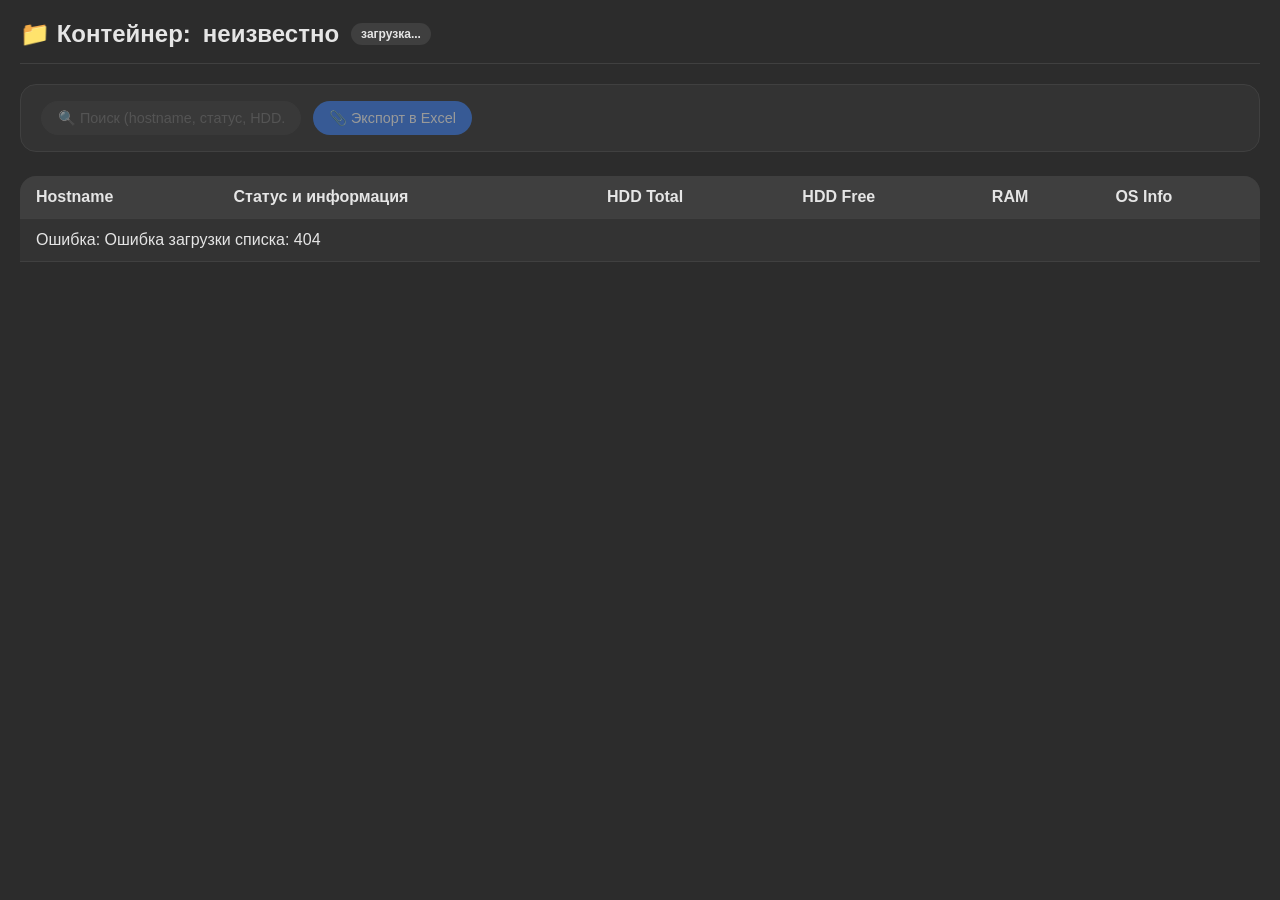
==== WebMetroSR/wwwroot/container-info.html @ d0b1bedb "pilot version" ====
﻿<!DOCTYPE html>
<html lang="ru" data-theme="dark">
<head>
    <meta charset="UTF-8">
    <meta name="viewport" content="width=device-width, initial-scale=1.0">
    <title>Информация о контейнере</title>
    <link rel="stylesheet" href="css/style.css">
    <script src="https://cdn.sheetjs.com/xlsx-0.20.2/package/dist/xlsx.full.min.js"></script>
</head>
<body class="container-info-page">
    <div class="container">
        <div class="container-header">
            <h2>
                📁 Контейнер: <span id="containerName">загрузка...</span>
                <span class="badge" id="hostCountBadge">загрузка...</span>
            </h2>
        </div>

        <div class="status-bar">
            <div class="progress" id="progressIndicator">
                <div class="spinner"></div>
                <span id="progressText">Получение списка хостов...</span>
            </div>
            <div style="display: flex; gap: 12px;">
                <label for="searchInput" class="sr-only">Поиск по таблице хостов</label>
                <input type="text" id="searchInput" class="search-box" placeholder="🔍 Поиск (hostname, статус, HDD...)" disabled>
                <button id="exportBtn" class="export-btn" disabled>📎 Экспорт в Excel</button>
            </div>
        </div>

        <div class="table-container">
            <table id="hostsTable">
                <thead>
                    <tr>
                        <th>Hostname</th>
                        <th>Статус и информация</th>
                        <th>HDD Total</th>
                        <th>HDD Free</th>
                        <th>RAM</th>
                        <th>OS Info</th>
                    </tr>
                </thead>
                <tbody id="hostsTableBody">
                    <tr><td colspan="6">Загрузка...</td></tr>
                </tbody>
            </table>
        </div>
    </div>

    <script>
        // Параметры из URL
        const urlParams = new URLSearchParams(window.location.search);
        const containerName = urlParams.get('name');
        const containerDn = urlParams.get('dn');

        let abortController = null;
        let isDataLoaded = false;
        let batchCorrelationId = null;

        function escapeHtml(str) {
            if (!str) return '';
            return String(str).replace(/[&<>]/g, function (m) {
                if (m === '&') return '&amp;';
                if (m === '<') return '&lt;';
                if (m === '>') return '&gt;';
                return m;
            });
        }

        function safeText(text) {
            return text || '—';
        }

        function createStatusBadge(info) {
            const isActive = info.isActive === true;
            const isOnline = info.isOnline === true;
            const error = info.error;

            if (error) {
                let displayError = error;
                if (error.includes('timed out') || error.includes('порт 445')) displayError = 'Оффлайн';
                else if (error.includes('Не активен в SCCM')) displayError = 'Не активен в SCCM';
                return `<span class="badge-status badge-error">❌ ${escapeHtml(displayError)}</span>`;
            }
            if (!isActive) {
                return '<span class="badge-status badge-offline">✗ Не активен в SCCM</span>';
            }
            if (!isOnline) {
                return '<span class="badge-status badge-offline">○ Оффлайн</span>';
            }
            return '<span class="badge-status badge-active">✓ Активен</span> <span class="badge-status badge-online">● Онлайн</span>';
        }

        function updateRow(row, info) {
            try {
                row.cells[1].innerHTML = createStatusBadge(info);
                row.cells[2].textContent = safeText(info.hddTotal);
                row.cells[3].textContent = safeText(info.hddFree);
                row.cells[4].textContent = safeText(info.ram);
                row.cells[5].textContent = safeText(info.osInfo);

                row.classList.remove('offline', 'error-row');
                if (info.error) row.classList.add('error-row');
                else if (!info.isActive || !info.isOnline) row.classList.add('offline');
            } catch (err) {
                console.error('Error updating row:', err);
            }
        }

        // Явное завершение batch-сессии
        function endBatch() {
            if (!batchCorrelationId) return;
            const id = batchCorrelationId;
            batchCorrelationId = null;
            // fire-and-forget — не блокируем UI
            fetch('/api/ad/batch-end', {
                method: 'POST',
                headers: { 'X-Correlation-Id': id },
                keepalive: true
            }).catch(() => { });
        }

        async function loadHosts() {
            if (abortController) abortController.abort();
            abortController = new AbortController();
            const signal = abortController.signal;

            const tbody = document.getElementById('hostsTableBody');
            const progInd = document.getElementById('progressIndicator');
            const progText = document.getElementById('progressText');
            const countBadge = document.getElementById('hostCountBadge');
            const searchInput = document.getElementById('searchInput');
            const exportBtn = document.getElementById('exportBtn');
            const containerNameSpan = document.getElementById('containerName');

            containerNameSpan.textContent = containerName || 'неизвестно';

            batchCorrelationId = crypto.randomUUID();

            try {
                const hostsResponse = await fetch(`/api/ad/hosts?dn=${encodeURIComponent(containerDn)}`, { signal });
                if (!hostsResponse.ok) {
                    throw new Error(`Ошибка загрузки списка: ${hostsResponse.status}`);
                }

                let hosts;
                try {
                    hosts = await hostsResponse.json();
                } catch (jsonErr) {
                    throw new Error('Сервер вернул некорректный JSON при получении списка хостов');
                }

                if (!Array.isArray(hosts) || hosts.length === 0) {
                    tbody.innerHTML = '<tr><td colspan="6">Нет хостов в контейнере</td></tr>';
                    countBadge.textContent = '0 хостов';
                    progInd.classList.add('hidden');
                    endBatch();
                    return;
                }

                const allHosts = hosts.map(h => ({ hostname: (h.name || h.Name || '').toUpperCase(), row: null }));
                const totalHosts = allHosts.length;
                countBadge.textContent = totalHosts + ' хостов';
                tbody.innerHTML = '';

                allHosts.forEach(h => {
                    const row = tbody.insertRow();
                    row.id = 'row-' + escapeHtml(h.hostname);
                    row.innerHTML = `
                                    <td>${escapeHtml(h.hostname)}</td>
                                    <td><span class="badge-status">⏳ Загрузка...</span></td>
                                    <td>—</td>
                                    <td>—</td>
                                    <td>—</td>
                                    <td>—</td>
                                `;
                    h.row = row;
                });

                progText.textContent = `Загрузка данных (0/${totalHosts})`;
                let loadedCount = 0;

                async function fetchHostInfo(host) {
                    try {
                        if (signal.aborted) return;

                        const headers = {
                            'X-Correlation-Id': batchCorrelationId,
                            'X-Hostname': containerName || 'unknown',
                            'X-Batch-Type': 'ContainerInfo'
                        };

                        const resp = await fetch(`/api/ad/host-info?hostname=${encodeURIComponent(host.hostname)}`, {
                            signal,
                            headers
                        });

                        if (!resp.ok) {
                            throw new Error(`HTTP ${resp.status}`);
                        }

                        let info;
                        try {
                            info = await resp.json();
                        } catch (jsonErr) {
                            throw new Error('Некорректный JSON от сервера');
                        }

                        if (!signal.aborted) updateRow(host.row, info);
                    } catch (err) {
                        if (err.name === 'AbortError') return;
                        console.error(`Error loading info for ${host.hostname}:`, err);
                        if (!signal.aborted) {
                            updateRow(host.row, { error: err.message || 'Ошибка загрузки' });
                        }
                    } finally {
                        loadedCount++;
                        if (!signal.aborted) {
                            progText.textContent = `Загрузка данных (${loadedCount}/${totalHosts})`;
                        }
                    }
                }

                const concurrency = 5;
                const queue = [...allHosts];

                async function worker() {
                    while (queue.length && !signal.aborted) {
                        const host = queue.shift();
                        await fetchHostInfo(host);
                    }
                }

                const workers = Array(Math.min(concurrency, queue.length)).fill().map(() => worker());
                await Promise.all(workers);

                if (!signal.aborted) {
                    progText.textContent = '✅ Загрузка завершена';
                    setTimeout(() => progInd.classList.add('hidden'), 1500);
                    searchInput.disabled = false;
                    exportBtn.disabled = false;
                    searchInput.addEventListener('input', filterTable);
                    exportBtn.addEventListener('click', exportToExcel);
                    isDataLoaded = true;
                }
            } catch (err) {
                if (err.name === 'AbortError') return;
                console.error('Fatal error in loadHosts:', err);
                tbody.innerHTML = `<tr><td colspan="6">Ошибка: ${escapeHtml(err.message)}</td></tr>`;
                progInd.classList.add('hidden');
            } finally {
                // Всегда закрываем batch после завершения загрузки
                endBatch();
            }
        }

        function filterTable() {
            const query = document.getElementById('searchInput').value.trim().toLowerCase();
            const rows = document.querySelectorAll('#hostsTable tbody tr');
            rows.forEach(row => {
                let rowText = '';
                for (let cell of row.cells) {
                    rowText += (cell.textContent || '').toLowerCase() + ' ';
                }
                row.style.display = (query === '' || rowText.includes(query)) ? '' : 'none';
            });
        }

        function exportToExcel() {
            try {
                const rows = Array.from(document.querySelectorAll('#hostsTable tbody tr')).filter(row => row.style.display !== 'none');
                const headers = ['Hostname', 'Статус и информация', 'HDD Total', 'HDD Free', 'RAM', 'OS Info'];
                const data = [headers];

                rows.forEach(row => {
                    const rowData = [];
                    for (let cell of row.cells) {
                        let cellText = cell.textContent.trim();
                        if (cellText === '⏳ Загрузка...') cellText = '—';
                        rowData.push(cellText);
                    }
                    data.push(rowData);
                });

                const ws = XLSX.utils.aoa_to_sheet(data);
                const wb = XLSX.utils.book_new();
                XLSX.utils.book_append_sheet(wb, ws, 'Container Hosts');
                XLSX.writeFile(wb, `container_${containerName.replace(/[^a-z0-9]/gi, '_')}.xlsx`);
            } catch (err) {
                console.error('Export error:', err);
                alert('Ошибка экспорта: ' + err.message);
            }
        }

        window.addEventListener('beforeunload', () => {
            endBatch();
            if (abortController) abortController.abort();
        });

        loadHosts();
    </script>
</body>
</html>
---- WebMetroSR/wwwroot/css/style.css ----
:root {
    /* Тёмная тема — ЧИСТЫЙ СЕРЫЙ ФОН */
    --bg-main: #2c2c2c;
    --sidebar-bg: #333333;
    --accent: #3b82f6;
    --accent-hover: #2563eb;
    --text-main: #e5e5e5;
    --text-muted: #a3a3a3;
    --border: #404040;
    --card-bg: #333333;
    --hover-bg: #3f3f3f;
    --code-bg: #262626;
    --modal-overlay: rgba(0,0,0,0.85);
    --danger: #f87171;
    --success: #34d399;
    --warning: #fbbf24;
    --shadow: rgba(0,0,0,0.3);
    --input-bg: #3f3f3f;
    --rdp-btn-bg: #1E90FF;
    --rdp-btn-hover: #7c3aed;
}

* {
    box-sizing: border-box;
    margin: 0;
    padding: 0;
}

body {
    font-family: 'Inter', -apple-system, BlinkMacSystemFont, 'Segoe UI', 'Roboto', sans-serif;
    background: var(--bg-main);
    color: var(--text-main);
    height: 100vh;
    display: flex;
    overflow: hidden;
}

.sr-only {
    position: absolute;
    width: 1px;
    height: 1px;
    padding: 0;
    margin: -1px;
    overflow: hidden;
    clip: rect(0, 0, 0, 0);
    white-space: nowrap;
    border: 0;
}

/* Sidebar */
.sidebar {
    width: 280px;
    min-width: 280px;
    background: var(--sidebar-bg);
    border-right: 1px solid var(--border);
    display: flex;
    flex-direction: column;
}

.search-box {
    position: relative;
    padding: 15px;
    border-bottom: 1px solid var(--border);
}

.search-input {
    width: 100%;
    padding: 10px 12px;
    border: 1px solid var(--border);
    border-radius: 8px;
    outline: none;
    font-size: 13px;
    text-transform: uppercase;
    background: var(--input-bg);
    color: var(--text-main);
    font-family: inherit;
    transition: all 0.3s ease;
}

    .search-input:focus {
        border-color: var(--accent);
        box-shadow: 0 0 0 2px rgba(37, 99, 235, 0.1);
    }

.search-loader {
    display: none;
    position: absolute;
    right: 25px;
    top: 27px;
    width: 16px;
    height: 16px;
    border: 2px solid var(--border);
    border-top-color: var(--accent);
    border-radius: 50%;
    animation: spin 0.6s linear infinite;
}

.searching .search-loader {
    display: block;
}

@keyframes spin {
    to {
        transform: rotate(360deg);
    }
}

.tree-view {
    flex-grow: 1;
    overflow-y: auto;
    padding: 10px;
    font-size: 13px;
    scroll-behavior: smooth;
}

    /* Кастомный скроллбар */
    .tree-view::-webkit-scrollbar,
    .content::-webkit-scrollbar,
    .table-container::-webkit-scrollbar {
        width: 8px;
        height: 8px;
    }

    .tree-view::-webkit-scrollbar-track,
    .content::-webkit-scrollbar-track,
    .table-container::-webkit-scrollbar-track {
        background: var(--border);
        border-radius: 4px;
    }

    .tree-view::-webkit-scrollbar-thumb,
    .content::-webkit-scrollbar-thumb,
    .table-container::-webkit-scrollbar-thumb {
        background: var(--accent);
        border-radius: 4px;
    }

        .tree-view::-webkit-scrollbar-thumb:hover,
        .content::-webkit-scrollbar-thumb:hover,
        .table-container::-webkit-scrollbar-thumb:hover {
            background: var(--accent-hover);
        }

details {
    margin-bottom: 4px;
}

summary {
    padding: 8px 10px;
    cursor: pointer;
    border-radius: 8px;
    font-weight: 600;
    list-style: none;
    display: flex;
    align-items: center;
    gap: 8px;
    transition: background 0.2s;
}

    summary:hover {
        background: var(--hover-bg);
    }

    summary::before {
        content: '▶';
        display: inline-block;
        width: 12px;
        font-size: 9px;
        color: var(--text-muted);
        transition: transform 0.2s;
        flex-shrink: 0;
    }

details[open] > summary::before {
    transform: rotate(90deg);
}

.summary-content {
    flex: 1;
    display: flex;
    justify-content: space-between;
    align-items: center;
}

.container-name {
    font-weight: 600;
}

.container-menu-btn {
    background: none;
    border: none;
    font-size: 16px;
    cursor: pointer;
    color: var(--text-muted);
    padding: 0 4px;
    border-radius: 4px;
    line-height: 1;
    transition: all 0.2s;
    flex-shrink: 0;
}

    .container-menu-btn:hover {
        background: var(--hover-bg);
        color: var(--accent);
    }

.context-menu {
    position: fixed;
    background: var(--card-bg);
    border: 1px solid var(--border);
    border-radius: 8px;
    box-shadow: 0 4px 12px var(--shadow);
    z-index: 1000;
    min-width: 220px;
    padding: 5px 0;
}

    .context-menu button {
        width: 100%;
        background: none;
        border: none;
        padding: 10px 15px;
        text-align: left;
        font-size: 13px;
        cursor: pointer;
        color: var(--text-main);
        font-family: inherit;
        transition: background 0.1s;
    }

        .context-menu button:hover {
            background: var(--hover-bg);
            color: var(--accent);
        }

.hosts-list {
    padding-left: 24px;
    display: flex;
    flex-direction: column;
    gap: 2px;
}

.host-item {
    padding: 6px 10px;
    cursor: pointer;
    color: var(--text-muted);
    border-radius: 6px;
    font-family: 'JetBrains Mono', 'SF Mono', monospace;
    font-size: 12px;
    transition: all 0.2s ease;
}

    .host-item:hover {
        background: var(--hover-bg);
        color: var(--accent);
    }

.active-host {
    background: var(--accent) !important;
    color: white !important;
    font-weight: 700 !important;
}

.found-highlight {
    background: var(--warning) !important;
    color: var(--bg-main) !important;
}

/* Main */
.main {
    flex-grow: 1;
    display: flex;
    flex-direction: column;
    overflow: hidden;
}

.header {
    padding: 20px 30px;
    background: var(--sidebar-bg);
    border-bottom: 1px solid var(--border);
    display: flex;
    justify-content: space-between;
    align-items: center;
}

.header-info {
    display: grid;
    grid-template-columns: repeat(2, auto);
    gap: 12px 30px;
}

.info-row {
    display: flex;
    align-items: center;
    gap: 8px;
    font-size: 13px;
}

.label {
    color: var(--text-muted);
    font-weight: 500;
    min-width: 70px;
    font-size: 12px;
}

.val-mono {
    font-family: 'JetBrains Mono', 'SF Mono', monospace;
    font-size: 12px;
    background: var(--code-bg);
    padding: 4px 10px;
    border-radius: 6px;
    color: var(--text-main);
    display: inline-block;
}

.actions {
    display: flex;
    gap: 12px;
}

.btn-act, .tag-btn {
    transition: all 0.2s ease;
    cursor: pointer;
}

.btn-act {
    padding: 8px 16px;
    border: 1px solid var(--border);
    border-radius: 6px;
    background: var(--card-bg);
    color: var(--text-main);
    font-size: 13px;
    font-weight: 500;
    min-width: 120px;
    font-family: inherit;
}

    .btn-act:hover:not(:disabled) {
        background: var(--accent);
        color: white;
        border-color: var(--accent);
    }

/* Кнопка RDP */
.rdp-btn {
    color: white;
    background: var(--rdp-btn-bg);
    border-color: var(--rdp-btn-bg);
}

    .rdp-btn:hover:not(:disabled) {
        background: var(--rdp-btn-hover);
        border-color: var(--rdp-btn-hover);
        transform: translateY(-1px);
        box-shadow: 0 2px 8px rgba(124, 58, 237, 0.3);
    }

.btn-act:disabled, .tag-btn:disabled {
    opacity: 0.5;
    cursor: not-allowed;
}

.tag-btn {
    background: var(--hover-bg);
    border: 1px solid var(--border);
    padding: 4px 10px;
    border-radius: 6px;
    font-size: 11px;
    color: var(--accent);
    font-weight: 600;
    font-family: inherit;
}

    .tag-btn:hover:not(:disabled) {
        background: var(--accent);
        color: white;
    }

.nav-tabs {
    display: flex;
    gap: 30px;
    padding: 0 30px;
    background: var(--sidebar-bg);
    border-bottom: 1px solid var(--border);
}

.tab {
    padding: 12px 0;
    cursor: pointer;
    font-size: 13px;
    font-weight: 600;
    color: var(--text-muted);
    border-bottom: 2px solid transparent;
    font-family: inherit;
    transition: all 0.2s;
}

    .tab:hover:not(.disabled) {
        color: var(--accent);
    }

    .tab.active {
        color: var(--accent);
        border-bottom-color: var(--accent);
    }

    .tab.disabled {
        cursor: not-allowed;
        opacity: 0.5;
        pointer-events: none;
    }

.content {
    flex-grow: 1;
    padding: 25px 30px;
    overflow-y: auto;
}

.pane {
    display: none;
}

    .pane.active {
        display: block;
    }

.data-section {
    background: var(--card-bg);
    border: 1px solid var(--border);
    border-radius: 12px;
    padding: 20px;
    margin-bottom: 20px;
}

.data-grid {
    display: grid;
    grid-template-columns: repeat(2, 1fr);
    gap: 15px 30px;
}

.data-item {
    display: flex;
    flex-direction: column;
    gap: 4px;
}

    .data-item .val-mono {
        font-size: 13px;
        padding: 6px 12px;
        min-height: 32px;
    }

@keyframes pulse {
    0%, 100% {
        opacity: 0.5;
    }

    50% {
        opacity: 1;
    }
}

.loading-text {
    animation: pulse 1.5s infinite;
    color: var(--accent) !important;
}

.storage-box {
    margin-top: 20px;
    padding-top: 20px;
    border-top: 1px solid var(--border);
}

.storage-row {
    display: flex;
    align-items: center;
    gap: 15px;
    margin-bottom: 12px;
}

.grid-layout {
    display: grid;
    grid-template-columns: repeat(3, 1fr);
    gap: 12px;
    margin-bottom: 20px;
}

.disabled-pane-message {
    text-align: center;
    padding: 50px;
    color: var(--text-muted);
    font-size: 14px;
}

/* Логи */
.log-content {
    background: var(--code-bg);
    color: var(--text-main);
    font-family: 'JetBrains Mono', monospace;
    font-size: 12px;
    padding: 16px;
    border-radius: 8px;
    overflow-x: auto;
    white-space: pre-wrap;
    word-break: break-all;
    max-height: 500px;
    overflow-y: auto;
    margin-top: 20px;
    border: 1px solid var(--border);
}

.log-header {
    display: flex;
    justify-content: space-between;
    align-items: center;
    margin-bottom: 10px;
}

.log-error {
    color: var(--danger);
    background: var(--card-bg);
    padding: 12px;
    border-radius: 8px;
    margin-top: 20px;
    border: 1px solid var(--danger);
}

/* Модальные окна */
.modal {
    display: none;
    position: fixed;
    z-index: 2000;
    left: 0;
    top: 0;
    width: 100%;
    height: 100%;
    background-color: var(--modal-overlay);
    backdrop-filter: blur(3px);
    justify-content: center;
    align-items: center;
}

.modal-content {
    background: var(--card-bg);
    border-radius: 16px;
    max-width: 900px;
    width: 90%;
    max-height: 85vh;
    padding: 24px;
    position: relative;
    box-shadow: 0 20px 35px var(--shadow);
    display: flex;
    flex-direction: column;
}

.modal-header {
    display: flex;
    justify-content: space-between;
    align-items: center;
    margin-bottom: 20px;
    padding-bottom: 12px;
    border-bottom: 1px solid var(--border);
    flex-shrink: 0;
}

    .modal-header h2 {
        margin: 0;
        font-size: 20px;
        color: var(--text-main);
        font-weight: 600;
    }

.close-modal {
    font-size: 28px;
    font-weight: bold;
    cursor: pointer;
    background: none;
    border: none;
    padding: 0 8px;
    color: var(--text-muted);
    transition: 0.2s;
}

    .close-modal:hover {
        color: var(--danger);
    }

/* Таблицы */
.data-table {
    width: 100%;
    border-collapse: collapse;
    font-size: 12px;
}

    .data-table th, .data-table td {
        padding: 10px 12px;
        text-align: left;
        border-bottom: 1px solid var(--border);
    }

    .data-table th {
        background: var(--hover-bg);
        font-weight: 600;
        position: sticky;
        top: 0;
        color: var(--text-main);
    }

    .data-table tbody tr:hover {
        background: var(--hover-bg);
    }

.table-container {
    overflow-y: auto;
    flex: 1;
    min-height: 200px;
}

.search-input-table {
    width: 100%;
    padding: 10px 12px;
    border: 1px solid var(--border);
    border-radius: 8px;
    outline: none;
    font-size: 13px;
    margin-bottom: 15px;
    background: var(--input-bg);
    color: var(--text-main);
    font-family: inherit;
}

    .search-input-table:focus {
        border-color: var(--accent);
        box-shadow: 0 0 0 2px rgba(37, 99, 235, 0.1);
    }

.codes-container {
    display: grid;
    grid-template-columns: 1fr 1fr;
    gap: 20px;
    margin-top: 10px;
}

.code-box {
    border: 1px solid var(--border);
    border-radius: 12px;
    padding: 20px;
    text-align: center;
    background: var(--bg-main);
}

    .code-box h3 {
        margin-bottom: 16px;
        font-size: 16px;
        color: var(--text-main);
        font-weight: 500;
    }

#modal-qrcode {
    display: flex;
    justify-content: center;
    align-items: center;
    min-height: 200px;
}

#modal-barcode {
    max-width: 100%;
    background: white;
    padding: 8px;
    border-radius: 8px;
}

.modal-password-hint {
    margin-top: 20px;
    font-size: 12px;
    color: var(--text-muted);
    text-align: center;
    word-break: break-all;
    background: var(--code-bg);
    padding: 10px;
    border-radius: 8px;
}

.groups-list-container {
    max-height: 400px;
    overflow-y: auto;
    margin-top: 10px;
}

.groups-list {
    list-style: none;
    padding: 0;
    margin: 0;
}

    .groups-list li {
        padding: 8px 12px;
        border-bottom: 1px solid var(--border);
        font-family: 'JetBrains Mono', monospace;
        font-size: 12px;
        color: var(--text-main);
    }

        .groups-list li:hover {
            background: var(--hover-bg);
        }

.groups-count {
    margin-top: 15px;
    font-size: 11px;
    color: var(--text-muted);
    text-align: right;
}

/* Адаптация для мобильных устройств */
@media (max-width: 768px) {
    .sidebar {
        width: 240px;
        min-width: 240px;
    }

    .header {
        padding: 15px 20px;
        flex-direction: column;
        gap: 15px;
    }

    .header-info {
        grid-template-columns: 1fr;
        gap: 8px;
    }

    .actions {
        width: 100%;
        justify-content: center;
    }

    .btn-act {
        min-width: 100px;
    }

    .content {
        padding: 15px 20px;
    }

    .data-grid {
        grid-template-columns: 1fr;
        gap: 12px;
    }

    .grid-layout {
        grid-template-columns: 1fr;
    }

    .codes-container {
        grid-template-columns: 1fr;
    }

    .modal-content {
        width: 95%;
        padding: 20px;
    }
}

/* ========== СТРАНИЦА ИНФОРМАЦИИ О КОНТЕЙНЕРЕ ========== */
.container-info-page {
    padding: 20px;
    margin: 0;
    height: 100vh;
    overflow-y: auto;
    background: var(--bg-main);
    color: var(--text-main);
}

    .container-info-page .container {
        max-width: 1400px;
        margin: 0 auto;
        width: 100%;
    }

    .container-info-page .container-header {
        display: flex;
        justify-content: space-between;
        align-items: center;
        margin-bottom: 20px;
        padding-bottom: 15px;
        border-bottom: 1px solid var(--border);
    }

        .container-info-page .container-header h2 {
            display: flex;
            align-items: center;
            gap: 12px;
            font-size: 24px;
            color: var(--text-main);
        }

    .container-info-page .badge {
        padding: 4px 10px;
        border-radius: 20px;
        font-size: 0.75rem;
        background: var(--hover-bg);
        color: var(--text-main);
    }

    .container-info-page .status-bar {
        background: var(--card-bg);
        border: 1px solid var(--border);
        border-radius: 16px;
        padding: 16px 20px;
        margin-bottom: 24px;
        display: flex;
        justify-content: space-between;
        align-items: center;
        flex-wrap: wrap;
        gap: 12px;
    }

    .container-info-page .progress {
        display: flex;
        align-items: center;
        gap: 12px;
        color: var(--text-muted);
    }

        .container-info-page .progress.hidden {
            display: none;
        }

    .container-info-page .spinner {
        width: 20px;
        height: 20px;
        border: 2px solid var(--border);
        border-top-color: var(--accent);
        border-radius: 50%;
        animation: spin 0.6s linear infinite;
    }

    .container-info-page .search-box {
        width: 260px;
        padding: 8px 16px;
        border-radius: 40px;
        font-size: 0.9rem;
        background: var(--input-bg);
        border: 1px solid var(--border);
        color: var(--text-main);
    }

        .container-info-page .search-box:focus {
            border-color: var(--accent);
            outline: none;
            box-shadow: 0 0 0 2px rgba(37, 99, 235, 0.1);
        }

        .container-info-page .search-box:disabled {
            opacity: 0.5;
            cursor: not-allowed;
        }

    .container-info-page .export-btn {
        padding: 8px 16px;
        border-radius: 40px;
        font-size: 0.9rem;
        background: var(--accent);
        color: white;
        border: none;
        cursor: pointer;
        transition: 0.2s;
    }

        .container-info-page .export-btn:hover:not(:disabled) {
            background: var(--accent-hover);
            transform: translateY(-1px);
            box-shadow: 0 2px 4px var(--shadow);
        }

        .container-info-page .export-btn:disabled {
            opacity: 0.5;
            cursor: not-allowed;
        }

    .container-info-page .table-container {
        overflow-x: auto;
        border-radius: 16px;
        width: 100%;
    }

    .container-info-page table {
        width: 100%;
        min-width: 1000px;
        border-collapse: collapse;
        background: var(--card-bg);
    }

    .container-info-page th,
    .container-info-page td {
        padding: 12px 16px;
        text-align: left;
        border-bottom: 1px solid var(--border);
        white-space: nowrap;
    }

    .container-info-page th {
        background: var(--hover-bg);
        color: var(--text-main);
        font-weight: 600;
        position: sticky;
        top: 0;
    }

    .container-info-page tr:hover {
        background: var(--hover-bg);
    }

    .container-info-page tr.offline {
        background: rgba(239, 68, 68, 0.1);
    }

    .container-info-page tr.error-row {
        background: rgba(245, 158, 11, 0.1);
    }

    /* Badge статусов */
    .container-info-page .badge-status {
        display: inline-block;
        padding: 4px 8px;
        border-radius: 12px;
        font-size: 0.75rem;
        font-weight: 500;
    }

    .container-info-page .badge-active {
        background: #14532d;
        color: #86efac;
    }

    .container-info-page .badge-online {
        background: #1e3a5f;
        color: #93c5fd;
    }

    .container-info-page .badge-offline {
        background: #7f1d1d;
        color: #fca5a5;
    }

    .container-info-page .badge-error {
        background: #78350f;
        color: #fcd34d;
    }
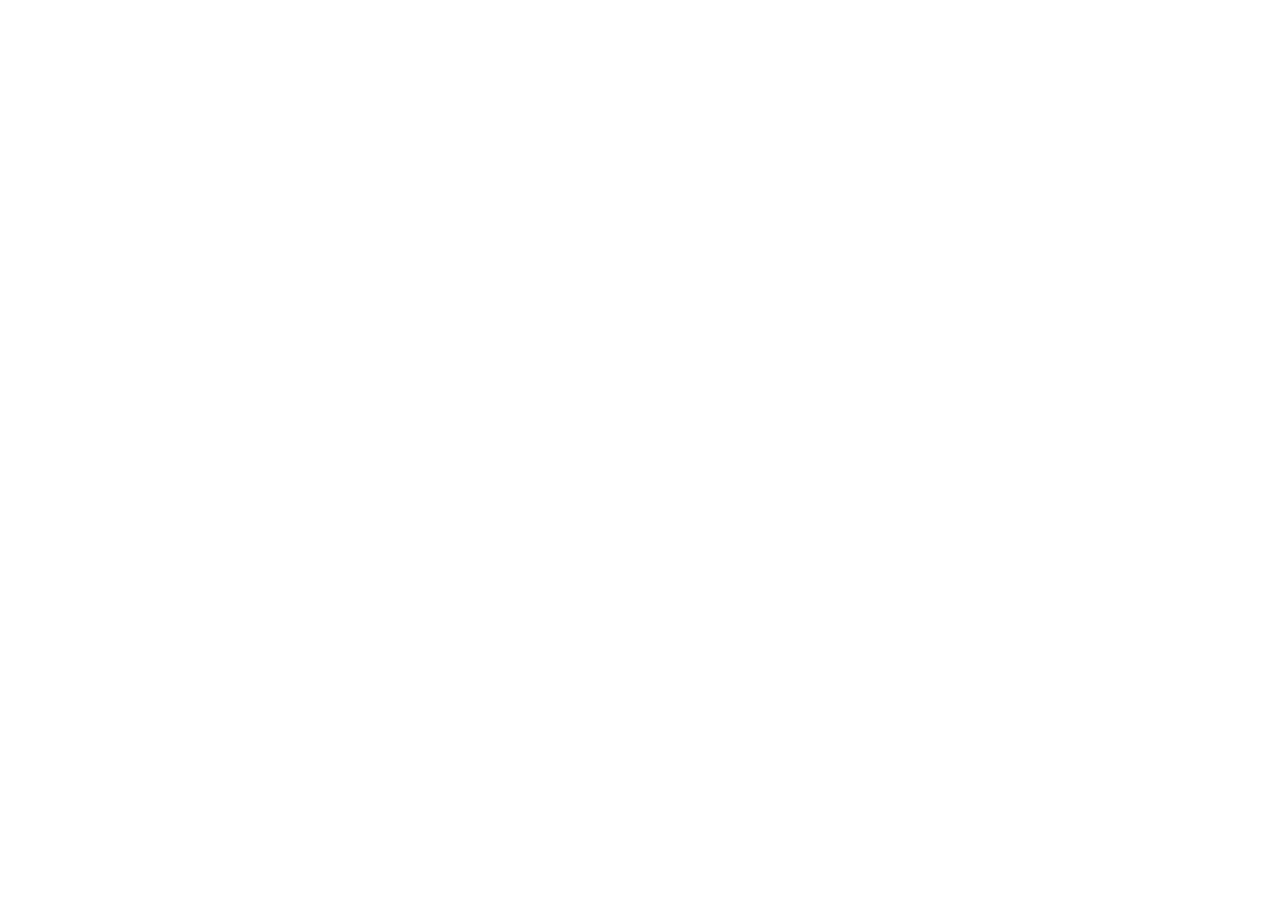
==== commit c31c4074: "new pilot version" ====
--- a/WebMetroSR/wwwroot/container-info.html
+++ b/WebMetroSR/wwwroot/container-info.html
@@ -1,4 +1,4 @@
-﻿<!DOCTYPE html>
+﻿<!--<!DOCTYPE html>
 <html lang="ru" data-theme="dark">
 <head>
     <meta charset="UTF-8">
@@ -300,4 +300,4 @@
         loadHosts();
     </script>
 </body>
-</html>+</html>-->
--- a/WebMetroSR/wwwroot/css/style.css
+++ b/WebMetroSR/wwwroot/css/style.css
@@ -16,8 +16,6 @@
     --warning: #fbbf24;
     --shadow: rgba(0,0,0,0.3);
     --input-bg: #3f3f3f;
-    --rdp-btn-bg: #1E90FF;
-    --rdp-btn-hover: #7c3aed;
 }
 
 * {
@@ -948,3 +946,36 @@
         background: #78350f;
         color: #fcd34d;
     }
+
+/* ========== ПАНЕЛЬ ПРИНТЕРОВ ========== */
+.printer-panel {
+    background: var(--bg-main);
+    border-radius: 12px;
+    padding: 20px;
+    margin-top: 20px;
+}
+
+    .printer-panel h3 {
+        margin-bottom: 15px;
+        font-size: 15px;
+        color: var(--text-main);
+        font-weight: 500;
+    }
+
+    .printer-panel label {
+        display: block;
+        margin-bottom: 5px;
+        font-size: 12px;
+        color: var(--text-muted);
+    }
+
+.printer-log {
+    margin-top: 20px;
+    padding: 15px;
+    background: var(--code-bg);
+    border-radius: 8px;
+    color: var(--text-main);
+    font-family: 'JetBrains Mono', monospace;
+    font-size: 11px;
+    border: 1px solid var(--border);
+}
